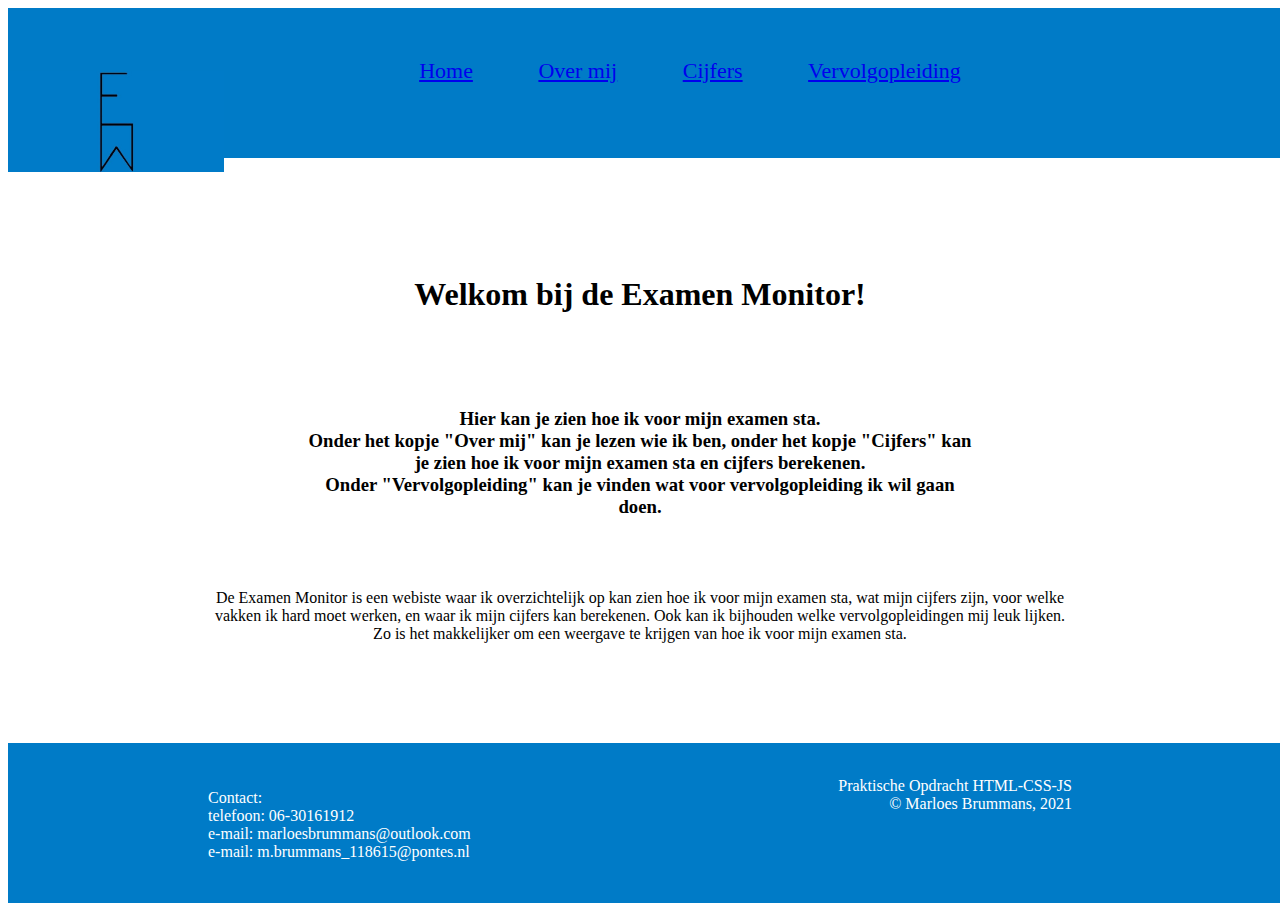
==== index.html.html @ 9f716daa "Initial commit" ====
<!DOCTYPE html>
<html lang="nl">
     <head>
           <title>PO-HTML</title>
           <meta charset="utf-8">
           <link rel="stylesheet" href="CSSew/opmaakwebsite.css">
     </head>
     <body>
        <nav>
            <a class="navbar" href="index.html.html">Home</a>
            <a class="navbar" href="overmij.html">Over mij</a>
            <a class="navbar" href="cijfers.html">Cijfers</a>
            <a class="navbar" href="vervolgopleiding.html">Vervolgopleiding</a>
        </nav>
        <img class="logo" src="img/logo_2.jpg" alt="logo ExamenMonitor">
        <h1>
            Welkom bij de Examen Monitor!<br><br><br>
        </h1>
        <h3 class= "rand">
            Hier kan je zien hoe ik voor mijn examen sta.<br> Onder het kopje "Over mij" kan je lezen wie ik ben, 
            onder het kopje "Cijfers" kan je zien hoe ik voor mijn examen sta en cijfers berekenen. <br>Onder "Vervolgopleiding" kan je vinden
            wat voor vervolgopleiding ik wil gaan doen.
        </h3><br><br>
        <p class= "rand">
            De Examen Monitor is een webiste waar ik overzichtelijk op kan zien hoe ik voor mijn examen sta, wat mijn cijfers zijn, 
            voor welke vakken ik hard moet werken, en waar ik mijn cijfers kan berekenen. Ook kan ik bijhouden welke vervolgopleidingen mij 
            leuk lijken. Zo is het makkelijker om een weergave te krijgen van hoe ik voor mijn examen sta. 
        </p>
     </body>
     <footer>
         <p class="footer1">
             Contact:<br> telefoon: 06-30161912<br>
             e-mail: marloesbrummans@outlook.com<br>
             e-mail: m.brummans_118615@pontes.nl
         </p>
         <p class="footer2">
             Praktische Opdracht HTML-CSS-JS<br>
            &#169; Marloes Brummans, 2021
         </p>
     </footer>
</html>
---- CSSew/opmaakwebsite.css ----
p
    {
        font-family: Tahoma;
        text-align: center;
    }

h1  
    {
        font-family: Tahoma;
        text-align: center;
        margin-top: 100px;
    }
h2
    {
        font-family: Tahoma;
        text-align: center;
    }

h3  {
        font-family: Tahoma;
        text-align: center;
        margin-left: 100px;
        margin-right: 100px;
    }

h2.dieren
    {
        margin-top: 300px;
        margin-left: 300px;
    }

h2.slagwerk
    {
        text-align: right;
        margin-right: 150px;
        margin-top: -400px;
    }

h2.school
    {
        text-align: right;
        margin-right: 100px;
        margin-top: 300px;
    }

h2.om
    {
        color: darkturquoise;
    }

h2.huidigecijfers
    {
        text-align: right;
        margin-right: 300px;
        margin-top: 200px;
    }

h2.examen
    {
        text-align: right;
        margin-right: 100px;
        margin-top: 300px;  
    }


p
    {
        margin-left: 200px;
        margin-right: 200px;
    }

p.om
    {
        margin-left: 600px;
        margin-right: 550px;
        margin-bottom: -100px;
        margin-top: -200px;
    }

p.dieren
    {
        margin-top: -50px;
        margin-left: 550px;
        margin-right: 500px;
    }

p.Mus
    {
        position: absolute;
        margin-top: -100px;
        margin-left: 550px;
        margin-right: 500px;
    }

p.slagwerk
    {
        margin-left: 250px;
        margin-right: 250px;
        margin-top: 400px;
    }

p.Slagwerk
    {
        margin-left: 250px;
        margin-right: 250px;
    }

p.snuffie
    {
        margin-top: -200px;
        margin-left: 550px;
        margin-right: 500px;
        position: absolute;
    }

p.school
    {
        margin-left: 250px;
        margin-right: 250px;
    }

p.cijfers
    {
        margin-top: -350px;
        margin-left: 600px;
    }

p.overgangseisen
    {
        font-size: 12px;
    }

p.footer1
    {
        text-align: left;
        margin-left: 200px;
    }

p.footer2
    {
        text-align: right;
        margin-right: 200px;
        margin-top: -100px;
    }
nav
    {
        background-color: #007bc7;
        font-family: Tahoma;
        color: white;
        text-align: center;
        font-size: 22px;
        height: 100px;
        width: 100%;
        padding-right: 30px;
        padding-left: 50px;;
        padding-top: 50px;
    }

footer
    {
        background-color: #007bc7;
        color: white;
        width: 100%;
        height: 100px;
        text-align: left;
        padding-left: -300px;
        padding-right: 50px;
        padding-bottom: 30px;
        padding-top: 30px;
        margin-top: 100px;
    }
h3.rand
    {
        margin-left: 300px;
        margin-right: 300px;
    }

img.bauke
    {
        width: 400px;
        height: 300px;
        text-align: left;
        margin-left: 100px;
    }

img.logo
    {
        width: 216px;
        height: 100.64px;
        margin-top: -180px;
        position: sticky; 
    }


img.mus
    {
        width: 562.5px;
        height: 750px;
        margin-top: -350px;
    }

img.snuffie
    {
        width: 261.5px;
        height: 320px;
        margin-left: 1100px;
        margin-top: -150px;
    }

img.slagwerk
    {
        width: 1000px;
        height: 750px;
    }

img.school
    {
        margin-top: -300px;
    }

img.magister
    {
        width: 600px;
        height: 225px;
        margin-top: -100px;
        border: 5px solid #5090EB
    }

img.cijfers
    {
        width: 562.495px;
        height: 406.495px;
    }

img.examen
    {
        width: 1024px;
        height: 576px;
        margin-top: -300px;
    }

img.rekenen
    {
        margin-top: -200px;
    }
article
    {
        font-family: Freestyle Script;
        font-size: 20px;
    }

article.tekstbauke
    {
        margin-left: 100px;
    }

article.tekstsnuffie
    {
        text-align: right;
        margin-right: 100px;
        margin-top: 100px;
    }

article.tekstmus
    {
        margin-left: 200px;
    }

article.pijl
    {
        margin-left: 200px;
    }

article.gebogenpijl
    {
        float: right;
        margin-right: 120px;
    }

article.drumstel
    {
        visibility: hidden;
    }

article.cijfers
    {
        margin-left: 100px;
    }

li.Drumstel:hover article.drumstel
    {
        visibility: visible;
    }

video
    {
        width:200px;
        float: right;
        margin-right: 200px;
        margin-top: -300px;
    }

table
    {
        font-family: Tahoma; 
    }

table.om
    {
        margin-left: 23%;
    }

table.cijfers
    {
        margin-right: 100px;
        margin-left: 100px
    }

ul
    {
        font-family: Tahoma;
        font-size: 18px;
        text-align: left;
        list-style-position: inside;
        margin-left: 650px;
    }

ol
    {
        font-family: Tahoma;
        font-size: 18px;
        text-align: left;
        margin-left: 700px;
        list-style-position: inside;
    }

a.navbar
    {
        padding-left: 30px;
        padding-right: 30px;
    }

label
    {
        font-family: Tahoma;
        font-size: 18px;
        margin-left: 600px;
    }

input
    {
        width: 200px;
        height: 50px;
    }

input.submit
    {
        margin-left: 1100px;
        
    }
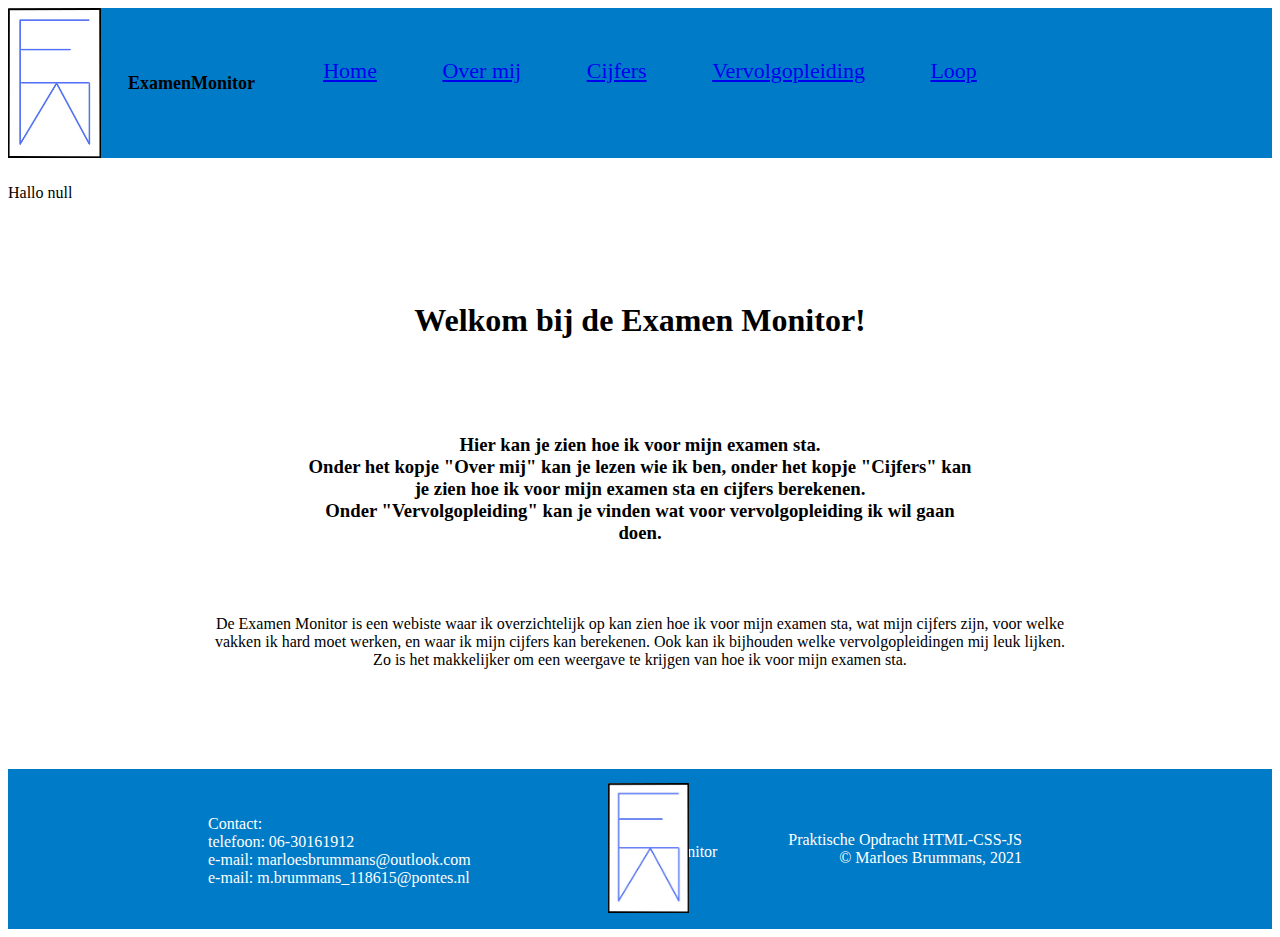
==== commit 480edc66: "ExamenMonitor" ====
--- a/index.html.html
+++ b/index.html.html
@@ -4,6 +4,9 @@
            <title>PO-HTML</title>
            <meta charset="utf-8">
            <link rel="stylesheet" href="CSSew/opmaakwebsite.css">
+           <script
+            src="JS/cijfers.js">
+        </script>
      </head>
      <body>
         <nav>
@@ -11,8 +14,16 @@
             <a class="navbar" href="overmij.html">Over mij</a>
             <a class="navbar" href="cijfers.html">Cijfers</a>
             <a class="navbar" href="vervolgopleiding.html">Vervolgopleiding</a>
+            <a class="navbar" href="loop.html">Loop</a>
         </nav>
-        <img class="logo" src="img/logo_2.jpg" alt="logo ExamenMonitor">
+        <img class="logo" src="img/logo.jpg" alt="logo ExamenMonitor">
+        <aside class="logo">
+            <b>ExamenMonitor</b>
+        </aside><br><br><br><br><br>
+        <script>
+            var naam = prompt("Vul hier je naam in");
+            document.write("Hallo " + naam);
+        </script>
         <h1>
             Welkom bij de Examen Monitor!<br><br><br>
         </h1>
@@ -28,12 +39,16 @@
         </p>
      </body>
      <footer>
-         <p class="footer1">
+        <p class="footer1">
              Contact:<br> telefoon: 06-30161912<br>
              e-mail: marloesbrummans@outlook.com<br>
              e-mail: m.brummans_118615@pontes.nl
-         </p>
-         <p class="footer2">
+        </p>
+        <img class="footer" src="img/logo.jpg" alt="logo Examenmonitor">
+        <p class="footer">
+            ExamenMonitor
+        </p><br><br><br>
+        <p class="footer2">
              Praktische Opdracht HTML-CSS-JS<br>
             &#169; Marloes Brummans, 2021
          </p>
--- a/CSSew/opmaakwebsite.css
+++ b/CSSew/opmaakwebsite.css
@@ -1,3 +1,8 @@
+body    
+    {
+        font-family: Tahoma;
+    }
+
 p
     {
         font-family: Tahoma;
@@ -10,6 +15,7 @@
         text-align: center;
         margin-top: 100px;
     }
+
 h2
     {
         font-family: Tahoma;
@@ -62,6 +68,19 @@
         margin-top: 300px;  
     }
 
+h2.eerstekeuze
+    {
+        background-image: url(diergeneeskunde.jpg);
+        width: 100%;
+        height: 300px;
+    }
+
+h2.tweedekeuze
+    {
+        text-align: right;
+        margin-right: 100px;
+        margin-top: 300px;
+    }    
 
 p
     {
@@ -130,6 +149,12 @@
         font-size: 12px;
     }
 
+p.footer    
+    {
+        margin-left: 300px;
+        margin-top: -60px;
+    }
+
 p.footer1
     {
         text-align: left;
@@ -142,6 +167,7 @@
         margin-right: 200px;
         margin-top: -100px;
     }
+    
 nav
     {
         background-color: #007bc7;
@@ -150,7 +176,6 @@
         text-align: center;
         font-size: 22px;
         height: 100px;
-        width: 100%;
         padding-right: 30px;
         padding-left: 50px;;
         padding-top: 50px;
@@ -160,7 +185,6 @@
     {
         background-color: #007bc7;
         color: white;
-        width: 100%;
         height: 100px;
         text-align: left;
         padding-left: -300px;
@@ -169,6 +193,7 @@
         padding-top: 30px;
         margin-top: 100px;
     }
+    
 h3.rand
     {
         margin-left: 300px;
@@ -185,10 +210,10 @@
 
 img.logo
     {
-        width: 216px;
-        height: 100.64px;
-        margin-top: -180px;
-        position: sticky; 
+        width: 93.48px;
+        height: 150px;
+        margin-top: -150px;
+        position: absolute;
     }
 
 
@@ -243,6 +268,21 @@
     {
         margin-top: -200px;
     }
+
+img.footer 
+    {
+        width: 81.08px;
+        height: 130px;
+        margin-left: 600px;
+        margin-top: -120px;
+        position: absolute;
+    }
+
+img.animalsciences
+    {
+        margin-top: -300px;
+    }
+
 article
     {
         font-family: Freestyle Script;
@@ -287,10 +327,39 @@
         margin-left: 100px;
     }
 
-li.Drumstel:hover article.drumstel
+article.gezaktpijl
+    {
+        text-align: center;
+        margin-left: 110px;
+        
+    }
+
+article.gezakt
+    {
+        text-align: center;
+        margin-left: 200px;
+        margin-top: -75px;
+    }
+
+article.drumstel
     {
         visibility: visible;
     }
+
+article.animalsciences
+    {
+        font-family: Tahoma;
+        margin-top: -100px;
+        margin-left: 50px;
+    }
+
+article.eigenarenvandieren
+    {
+        font-family: Tahoma;
+        text-align: center;
+        margin-left: 250px;
+        margin-top: -150px;
+    }    
 
 video
     {
@@ -347,6 +416,12 @@
         margin-left: 600px;
     }
 
+label.loop
+    {
+        text-align: center;
+        margin-left: -100px;
+    }
+
 input
     {
         width: 200px;
@@ -356,5 +431,47 @@
 input.submit
     {
         margin-left: 1100px;
-        
+    }
+
+#myButton1
+    {
+        margin-left: 550px;
+    }
+
+aside.logo
+    {
+        font-family: Tahoma;
+        font-size: 18px;
+        margin-left: 120px;
+        margin-top: -85px;
+    }
+
+var 
+    {
+        font-family: Tahoma;
+    }
+
+select 
+    {
+        width: 200px;
+        height: 120px;
+    }
+
+#button
+    {
+        margin-left: 650px;
+    }
+
+canvas  
+    {
+        border: black;
+        background: red;
+        margin-left: 300px;
+    }
+
+#canvas2
+    {
+        background: green;
+        margin-left: 1050px;
+        margin-top: -160px;
     }